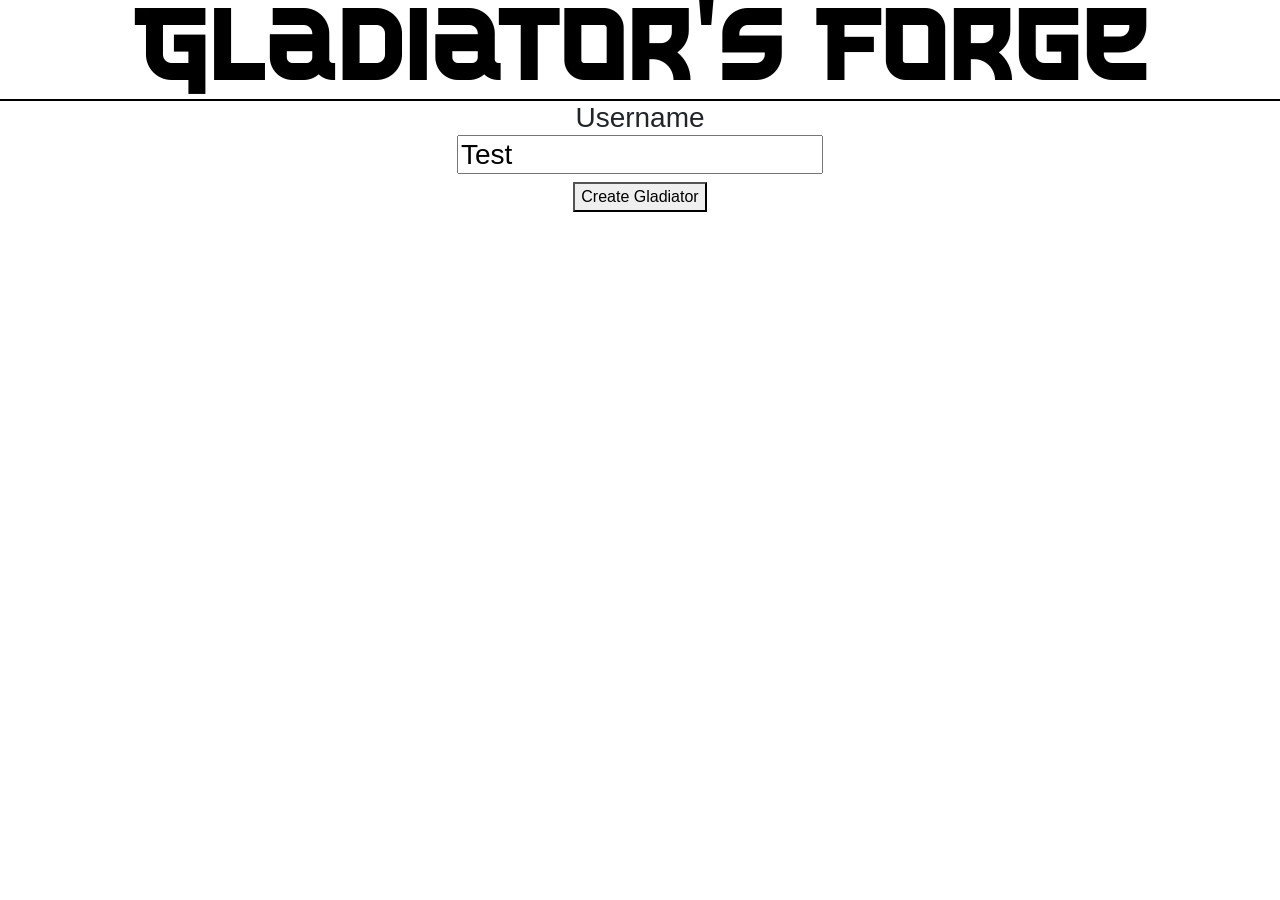
==== index.html @ 5e154a01 "home.html added Now it is possible to retrieve the gladiator data to back to the document" ====
<!DOCTYPE html>
<html lang="en">
  <head>
    <meta charset="UTF-8" />
    <meta name="viewport" content="width=device-width, initial-scale=1.0" />
    <title>Gladiator Forge</title>

    <!-- Bootstrap CSS for styling and responsive layout -->
    <link
      href="https://stackpath.bootstrapcdn.com/bootstrap/4.5.2/css/bootstrap.min.css"
      rel="stylesheet"
    />

    <!-- Custom CSS for additional styling -->
    <link href="style.css" rel="stylesheet" />
  </head>

  <body>
    <!-- Stes up the header image  -->
    <div
      id="imageHeader"
      style="
        display: flex;
        justify-content: center;
        align-items: center;
        border-bottom: solid 2px black;
      "
    >
      <img
        src="img/header.png"
        alt="Header Image"
        style="max-width: 100%; max-height: 100%"
      />
    </div>
    <!-- Home Screen -->
    <div id="homeScreen" class="container">
      <div class="row">
        <div
          class="col d-flex flex-column justify-content-center align-items-center"
        >
          <!-- Game selection options -->
          <div id="homeScreenSelections">
            <!-- Will be automatically hidden by rungameStarting() when game is starting -->
            <div class="row" onclick="startGame()">
              <h2>New Game</h2>
            </div>
            <div class="row">
              <h2>Load Game</h2>
            </div>
            <div class="row">
              <h2>How to play</h2>
            </div>
          </div>

          <!-- Login Section -->
          <div
            id="login"
            class="col d-flex flex-column justify-content-center align-items-center"
          >
            <div class="row" style="text-align: center">
              <h3>
                Username<br />
                <input id="userNameInput" type="text" value="Test" />
              </h3>
            </div>

            <!-- Button to create a gladiator -->
            <button onclick="loginFunction()" id="btnLogin">
              Create Gladiator
            </button>
          </div>
        </div>
      </div>
    </div>

    <!-- Character Creation Screen -->
    <div
      id="characterCreationScreen"
      class="container"
      style="padding-top: 25px"
    >
      <!-- Row for displaying randomizer dice -->
      <div class="row text-center" id="extraDieContainerRow">
        <div id="extraDie1" class="col-sm extraDie"></div>
        <div id="extraDie2" class="col-sm extraDie"></div>
        <div id="extraDie3" class="col-sm extraDie"></div>
      </div>

      <!-- Row for gladiator input fields and stats -->
      <div class="row">
        <!-- Column for gladiator input fields -->
        <div
          id="gladiatorInputs"
          class="col d-flex flex-column justify-content-center align-items-center"
        >
          <h2>Gladiator's Core</h2>

          <!-- Input fields for gladiator properties -->
          <h3>Name:</h3>
          <input class="inputs" id="heroName" value="Random" />

          <h3>Height:</h3>
          <div>
            <input class="inputs" readonly id="heroHeight" value="200" />
            <button id="heroHeightDie" class="randomizerDie"></button>
          </div>

          <h3>Weight:</h3>
          <div>
            <input class="inputs" readonly id="heroWeight" value="100" />
            <button id="heroWeightDie" class="randomizerDie"></button>
          </div>

          <h3>Somatotype:</h3>
          <div>
            <input
              class="inputs"
              readonly
              id="heroSomatotype"
              value="Mesomorph"
            />
            <button id="heroSomatotypeDie" class="randomizerDie"></button>
          </div>

          <h3>Weapon:</h3>
          <div>
            <input class="inputs" readonly id="heroWeapon" value="Sword" />
            <button id="heroWeaponDie" class="randomizerDie"></button>
          </div>

          <h3>Constitution:</h3>
          <div>
            <input class="inputs" readonly id="heroConstitution" value="18" />
            <button id="heroConstitutionDie" class="randomizerDie"></button>
          </div>

          <h3>Luck:</h3>
          <div>
            <input class="inputs" readonly id="heroLuck" value="18" />
            <button id="heroLuckDie" class="randomizerDie"></button>
          </div>

          <h3>Speed:</h3>
          <div>
            <input class="inputs" readonly id="heroSpeed" value="18" />
            <button id="heroSpeedDie" class="randomizerDie"></button>
          </div>

          <!-- Button to forge a new gladiator -->
          <br />
          <button id="btnForgeGladiator">Forge Gladiator</button>
        </div>

        <!-- Column for gladiator stats 
        <div
          id="gladiatorStats"
          class="col d-flex flex-column justify-content-center align-items-center"
        >
          <h2>Gladiator's Stats:</h2>

          <h3>Strength:</h3>
          <div>
            <input class="inputs" readonly id="heroStrength" />
          </div>

          <h3>Dexterity:</h3>
          <div>
            <input class="inputs" readonly id="heroDexterity" />
          </div>

          <h3>HP:</h3>
          <div>
            <input class="inputs" readonly id="heroHP" />
          </div>
        </div>
        -->

        <!-- Column for displaying the gladiator's visual result -->
        <div
          id="gladiatorResult"
          class="col d-flex flex-column justify-content-center align-items-center niceBorder"
        >
          <!-- Row for gladiator's HP bar -->
          <div
            class="row"
            id="divheroHPBarCreationScreen"
            style="
              background-size: cover;
              background-size: 100% 100%;
              padding: 10px;
            "
          >
            <input
              id="heroHPBarCreationScreen"
              style="
                background-color: lightcoral;
                text-align: center;
                font-family: fantasy;
                font-size: 30px;
              "
              class="notDisplaying"
              readonly
            />
            <br />
          </div>

          <!-- Row for gladiator's face -->
          <div
            class="row"
            id="heroFace"
            style="background-size: cover; background-size: 100% 100%"
          ></div>

          <!-- Row for gladiator's body -->
          <div
            class="row"
            id="heroBody"
            style="background-size: cover; background-size: 100% 100%"
          ></div>
          <!-- Row for Gladiators stats-->
          <div
            class="row niceBorder notDisplaying"
            id="heroStats"
            style="
              background-size: cover;
              background-size: 100% 100%;
              width: 95%;
            "
          >
            <div class="col-sm" style="display: flex" id="heroWeaponScreen">
              <div class="creatingScreenStats">WPN:</div>
              <div
                class="creatingScreenStats"
                id="heroWeaponCreationScrenText"
                style="background-size: cover"
              ></div>
            </div>
            <div class="col-sm" style="display: flex" id="heroStrenghtScreen">
              <div class="creatingScreenStats">STR:</div>
              <div
                class="creatingScreenStats"
                id="heroStrenghtCreationScrenText"
              ></div>
            </div>
            <div class="col-sm" style="display: flex" id="heroDexterityScreen">
              <div class="creatingScreenStats">DEX:</div>
              <div
                class="creatingScreenStats"
                id="heroDexterityCreationScrenText"
              ></div>
            </div>
            <div class="col-sm" style="display: flex" id="heroConstScreen">
              <div class="creatingScreenStats">CNS:</div>
              <div
                class="creatingScreenStats"
                id="heroConstitutionCreationScrenText"
              ></div>
            </div>
            <div class="col-sm" style="display: flex" id="heroLuckScreen">
              <div class="creatingScreenStats">LCK:</div>
              <div
                class="creatingScreenStats"
                id="heroLuckCreationScrenText"
              ></div>
            </div>
            <div class="col-sm" style="display: flex" id="heroSpeedScreen">
              <div class="creatingScreenStats">SPD:</div>
              <div
                class="creatingScreenStats"
                id="heroSpeedCreationScrenText"
              ></div>
            </div>
          </div>
          <!-- Adds a row that is initially hidden. Once the hero is created, the column appears and lets the player start the game -->
          <div
            id="startPlayingColumn"
            class="row notDisplaying"
            style="padding: 15px"
          >
            <button id="startPlayingButton" onclick="startPlaying()">
              Battle
            </button>
            <button id="goingHomeButton" onclick="goingHome()">Home</button>
          </div>
        </div>
      </div>
    </div>
    <!-- LEVEL CONTAINER ELEMENTS-->
    <div
      class="container-fluid notDisplaying"
      id="levelContainer"
      style="height: 80vh; width: 90vw; padding: 20px"
    >
      <!--FIRST LEVEL -->
      <div
        class="row niceBorder notDisplaying"
        id="firstLevel"
        style="
          height: 80vh;
          background-image: url(img/arenabg.png);
          background-size: cover;
        "
      >
        <!-- COLUMN FOR THE HERO -->
        <div
          class="col d-flex flex-column justify-content-center align-items-center h-100"
        >
          <!-- Level and HP Bar Row -->
          <div class="row w-100 my-2">
            <div class="col text-center">
              <div class="lvlbattleStats">
                <span id="1heroLevel">---</span>
              </div>
            </div>
            <div class="col d-flex justify-content-center">
              <input
                id="1HPBarhero"
                readonly
                class="hpBarBattle"
                value="XXX"
                type="text"
              />
            </div>
            <div class="col"></div>
          </div>
          <!-- Hero Name Row -->
          <div
            class="row battleGladiatorsName w-100 text-center d-flex align-items-center justify-content-center"
            id="1nameHero"
          >
            <span id="1heroName">HERO'S NAME</span>
          </div>
          <!-- Heros Turn Action Icon Row-->
          <div class="row" style="height: 40px">
            <img id="1heroActionIcon" src="img/icons/iconActionTaken.png" />
          </div>
          <!-- Stats and Image Row -->
          <div class="row w-100">
            <!-- Left Stats Column -->
            <div
              class="col d-flex flex-column justify-content-center align-items-center"
            >
              <div class="battleStats">
                WPN:
                <img
                  class="wpnBattleDisplay"
                  id="1heroWeaponBattleStatIMG"
                  src="img/weapons/sword.png"
                />
              </div>
              <div class="battleStats">
                HGT: <span id="1heroHeightBattleStat">---</span> cm
              </div>
              <div class="battleStats">
                WGT: <span id="1heroWeightBattleStat">---</span> kg
              </div>
              <div class="battleStats">
                SPD: <span id="1heroSpeedBattleStat">---</span>
              </div>
            </div>

            <!-- Hero Image Column -->
            <div
              class="col d-flex flex-column justify-content-center align-items-center character-image-column"
            >
              <div class="row" style="height: 25px">
                <span id="1heroFocus" class="focusText">XXX</span>
              </div>
              <div class="row">
                <img
                  class="headBattleGraphic"
                  id="1heroImgHead"
                  src="img/heads/00.png"
                  style="height: 40px; width: 40px"
                />
              </div>
              <div class="row">
                <img
                  id="1heroImgBody"
                  src="img/bodies/ectomorph/0.png"
                  style="height: 130px; width: 40px"
                />
              </div>
            </div>

            <!-- Right Stats Column -->
            <div
              class="col d-flex flex-column justify-content-center align-items-center"
            >
              <div class="battleStats">
                STR: <span id="1heroStrenghtBattleStat">---</span>
              </div>
              <div class="battleStats">
                DEX: <span id="1heroDexterityBattleStat">---</span>
              </div>
              <div class="battleStats">
                CNT: <span id="1heroConstitutionBattleStat">---</span>
              </div>
              <div class="battleStats">
                LCK: <span id="1heroLuckBattleStat">---</span>
              </div>
            </div>
          </div>
        </div>
        <!-- COLUMN FOR THE HERO -->

        <!-- COLUMN FOR ACTIONS / BATTLE LOG -->
        <div
          class="col d-flex flex-column justify-content-center align-items-center"
        >
          <div class="row">
            <h2 id="1textWhossTurn" class="textWhossTurn">XXX's Turn</h2>
          </div>

          <div class="row">
            <div class="col battleActionButtons">
              <button
                class="battleActionButtonsBTN"
                id="1AttackButton"
                onclick="herosActionClick(this)"
              >
                ATTACK
              </button>
            </div>
            <div class="col battleActionButtons">
              <button
                class="battleActionButtonsBTN"
                id="1DefendButton"
                onclick="herosActionClick(this)"
              >
                DEFEND
              </button>
            </div>
            <div class="col battleActionButtons">
              <button
                class="battleActionButtonsBTN"
                id="1FocusButton"
                onclick="herosActionClick(this)"
              >
                FOCUS
              </button>
            </div>
          </div>
          <div class="row">
            <div
              class="col"
              style="width: 200px; height: 200px; background-color: red"
              id="1HeroAnimationCombatDiv"
            ></div>
            <div
              class="col"
              style="width: 200px; height: 200px; background-color: yellow"
              id="1EnemyAnimationCombatDiv"
            ></div>
          </div>
          <div class="row">
            <textarea class="battleLog" id="1battleLog" readonly></textarea>
          </div>
          <div class="row" id="1BtnStartBattle">
            <button style="margin-top: 15px" onclick="settingBattlefield()">
              Find Oponent
            </button>
          </div>
        </div>
        <!-- COLUMN FOR ACTIONS / BATTLE LOG -->
        <!-- COLUMN FOR THE ENEMY -->
        <div
          class="col d-flex flex-column justify-content-center align-items-center h-100"
        >
          <!-- Level and HP Bar Row -->
          <div class="row w-100 my-2">
            <div class="col text-center">
              <div class="lvlbattleStats">
                <span id="1EnemyLevel">---</span>
              </div>
            </div>
            <div class="col d-flex justify-content-center">
              <input
                id="1HPBarEnemy"
                readonly
                class="hpBarBattle"
                value="XXX"
                type="text"
              />
            </div>
            <div class="col"></div>
          </div>
          <!-- Enemy Name Row -->
          <div
            class="row battleGladiatorsName w-100 text-center d-flex align-items-center justify-content-center"
            id="1nameEnemy"
          >
            <span id="1EnemyName">ENEMY'S NAME</span>
          </div>
          <!-- Enemy Turn Action Icon Row-->
          <div class="row" style="height: 40px">
            <img id="1EnemyActionIcon" src="img/icons/iconActionTaken.png" />
          </div>
          <!-- Stats and Image Row -->
          <div class="row w-100">
            <!-- Left Stats Column -->
            <div
              class="col d-flex flex-column justify-content-center align-items-center"
            >
              <div class="battleStats">
                WPN:
                <img
                  id="1EnemyWeaponBattleStatIMG"
                  class="wpnBattleDisplay"
                  src="img/weapons/bow.png"
                />
              </div>
              <div class="battleStats">
                HGT: <span id="1EnemyHeightBattleStat">---</span> cm
              </div>
              <div class="battleStats">
                WGT: <span id="1EnemyWeightBattleStat">---</span> kg
              </div>
              <div class="battleStats">
                SPD: <span id="1EnemySpeedBattleStat">---</span>
              </div>
            </div>

            <!-- Enemy Image Column -->
            <div
              class="col d-flex flex-column justify-content-center align-items-center character-image-column"
            >
              <div class="row" style="height: 25px">
                <span id="1EnemyFocus" class="focusText">XXX</span>
              </div>
              <div class="row">
                <img
                  class="headBattleGraphic"
                  id="1EnemyImgHead"
                  src="img/heads/01.png"
                  style="height: 40px; width: 40px"
                />
              </div>
              <div class="row">
                <img
                  id="1EnemyImgBody"
                  src="img/bodies/ectomorph/1.png"
                  style="height: 130px; width: 40px"
                />
              </div>
            </div>

            <!-- Right Stats Column -->
            <div
              class="col d-flex flex-column justify-content-center align-items-center"
            >
              <div class="battleStats">
                STR: <span id="1EnemyStrenghtBattleStat">---</span>
              </div>
              <div class="battleStats">
                DEX: <span id="1EnemyDexterityBattleStat">---</span>
              </div>
              <div class="battleStats">
                CNT: <span id="1EnemyConstitutionBattleStat">---</span>
              </div>
              <div class="battleStats">
                LCK: <span id="1EnemyLuckBattleStat">---</span>
              </div>
            </div>
          </div>
        </div>
        <!-- COLUMN FOR THE ENEMY -->
      </div>
      <!--FIRST LEVEL -->
    </div>
    <!-- LEVEL CONTAINER ELEMENTS-->

    <!-- Custom JavaScript for functionality -->
    <script src="script.js"></script>

    <!-- Bootstrap JS and dependencies for additional functionality -->
    <script src="https://code.jquery.com/jquery-3.5.1.slim.min.js"></script>
    <script src="https://cdn.jsdelivr.net/npm/@popperjs/core@2.5.4/dist/umd/popper.min.js"></script>
    <script src="https://stackpath.bootstrapcdn.com/bootstrap/4.5.2/js/bootstrap.min.js"></script>
  </body>
</html>
---- style.css ----
/* Styling for input elements */
.inputs {
  width: 200px; /* Sets the width of input fields to 200 pixels */
  text-align: center; /* Centers the text within the input fields */
}

/* Styling for dice elements that are available to use */
.extraDie {
  width: 100px;
  height: 100px;
  background-size: 50% 100%;
  background-repeat: no-repeat;
  background-image: url(img/extraDieOn.png);
  border: none;
}

/* Styling for dice elements that are out of use */
.outExtraDie {
  width: 100px;
  height: 100px;
  background-size: 50% 100%;
  background-repeat: no-repeat;
  background-image: url(img/extraDieOff.png);
  border: none;
}

.randomizerDie {
  width: 35px;
  height: 35px;
  background-size: 100% 100%;

  background-image: url(img/d20.png);
  border: none;
}

.characterCreationScreenOn {
  display: block;
}

.notDisplaying {
  display: none;
}

.creatingScreenStats {
  background-color: rgb(233, 233, 233);
  border-style: outset;
  border-radius: 15px;
  width: 60px;
  height: 60px;
  display: flex;
  justify-content: center;
  align-items: center;
  font-size: 22px;
  font-family: fantasy;
}
.niceBorder {
  border-style: solid;
  border-radius: 30px;
}

.battleStats {
  background-color: rgb(233, 233, 233);
  border-style: outset;
  border-radius: 15px;
  width: 100px;
  height: 55px;
  display: flex;
  justify-content: center;
  align-items: center;
  font-size: 22px;
  font-family: fantasy;
  margin-bottom: 60px;
}

.hpBarBattle {
  background-color: lightcoral;
  margin-bottom: 20px;
  text-align: center;
}

.battleGladiatorsName {
  font-size: 35px;
  font-style: oblique;
  margin-bottom: 20px;
}

.battleActionButtons {
  background-color: rgba(182, 182, 182, 0.774);
  border-style: outset;
  border-radius: 15px;
  width: 100px;
  height: 55px;
  display: flex;
  justify-content: center;
  align-items: center;
  font-size: 22px;
  font-family: fantasy;
  margin-bottom: 60px;
  margin-right: 30px;
}

.battleActionButtonsBTN {
  background-color: transparent;
  border: none;
}

.battleLog {
  margin-top: 50px;
  width: 500px;
  height: 200px;
  font-weight: bolder;
  font-size: 120%;
  text-align: center;
  line-height: 135%;
}

.wpnBattleDisplay {
  width: 35px;
  height: 35px;
  margin-left: 5px;
  margin-right: 5px;
}

.lvlbattleStats {
  background-color: rgb(233, 233, 233);
  border-style: outset;
  border-radius: 15px;
  width: 100px;
  height: 55px;
  display: flex;
  justify-content: center;
  align-items: center;
  font-size: 22px;
  font-family: fantasy;
}

.character-image-column {
  display: flex;
  flex-direction: column;
  justify-content: flex-end; /* This pushes the content to the bottom */
  align-items: center; /* This centers the images horizontally */
  height: 100%; /* Make sure the container takes the full height */
}

.character-image-column img {
  display: block; /* Ensure the images are block elements */
  margin: 0; /* Remove any default margins */
}

.focusText {
  color: greenyellow;
}
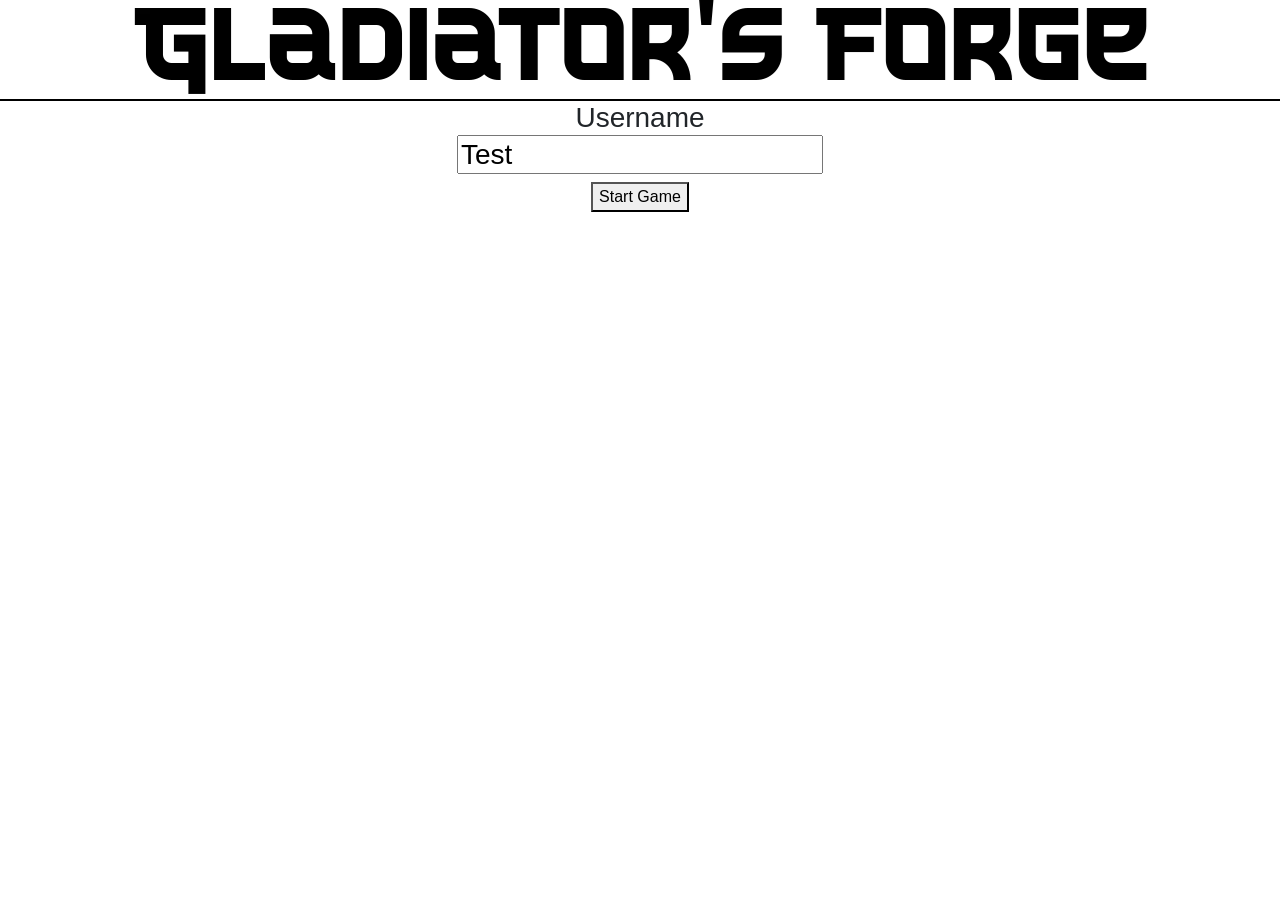
==== commit 0725d24b: "Load Gladiator Function Added Now we can write our username and we are able to play with any gladiat" ====
--- a/index.html
+++ b/index.html
@@ -44,7 +44,7 @@
             <div class="row" onclick="startGame()">
               <h2>New Game</h2>
             </div>
-            <div class="row">
+            <div class="row" onclick="goingLoadCharacters()">
               <h2>Load Game</h2>
             </div>
             <div class="row">
@@ -65,9 +65,7 @@
             </div>
 
             <!-- Button to create a gladiator -->
-            <button onclick="loginFunction()" id="btnLogin">
-              Create Gladiator
-            </button>
+            <button onclick="loginFunction()" id="btnLogin">Start Game</button>
           </div>
         </div>
       </div>
@@ -277,10 +275,15 @@
             class="row notDisplaying"
             style="padding: 15px"
           >
-            <button id="startPlayingButton" onclick="startPlaying()">
+            <!--
+          
+        <button id="startPlayingButton" onclick="startPlaying()">
               Battle
             </button>
             <button id="goingHomeButton" onclick="goingHome()">Home</button>
+
+
+            -->
           </div>
         </div>
       </div>
@@ -571,7 +574,15 @@
     <!-- LEVEL CONTAINER ELEMENTS-->
 
     <!-- Custom JavaScript for functionality -->
-    <script src="script.js"></script>
+
+    <!--
+    
+    <script src="js/battle.js"></script>
+
+    -->
+    <script src="js/helpers.js"></script>
+    <script src="js/charactercreation.js"></script>
+    <script src="js/GladiatorClass.js"></script>
 
     <!-- Bootstrap JS and dependencies for additional functionality -->
     <script src="https://code.jquery.com/jquery-3.5.1.slim.min.js"></script>
--- a/style.css
+++ b/style.css
@@ -47,6 +47,18 @@
   border-radius: 15px;
   width: 60px;
   height: 60px;
+  display: flex;
+  justify-content: center;
+  align-items: center;
+  font-size: 22px;
+  font-family: fantasy;
+}
+.levelingUpStats {
+  background-color: rgb(233, 233, 233);
+  border-style: outset;
+  border-radius: 15px;
+  height: 60px;
+  width: 300px;
   display: flex;
   justify-content: center;
   align-items: center;
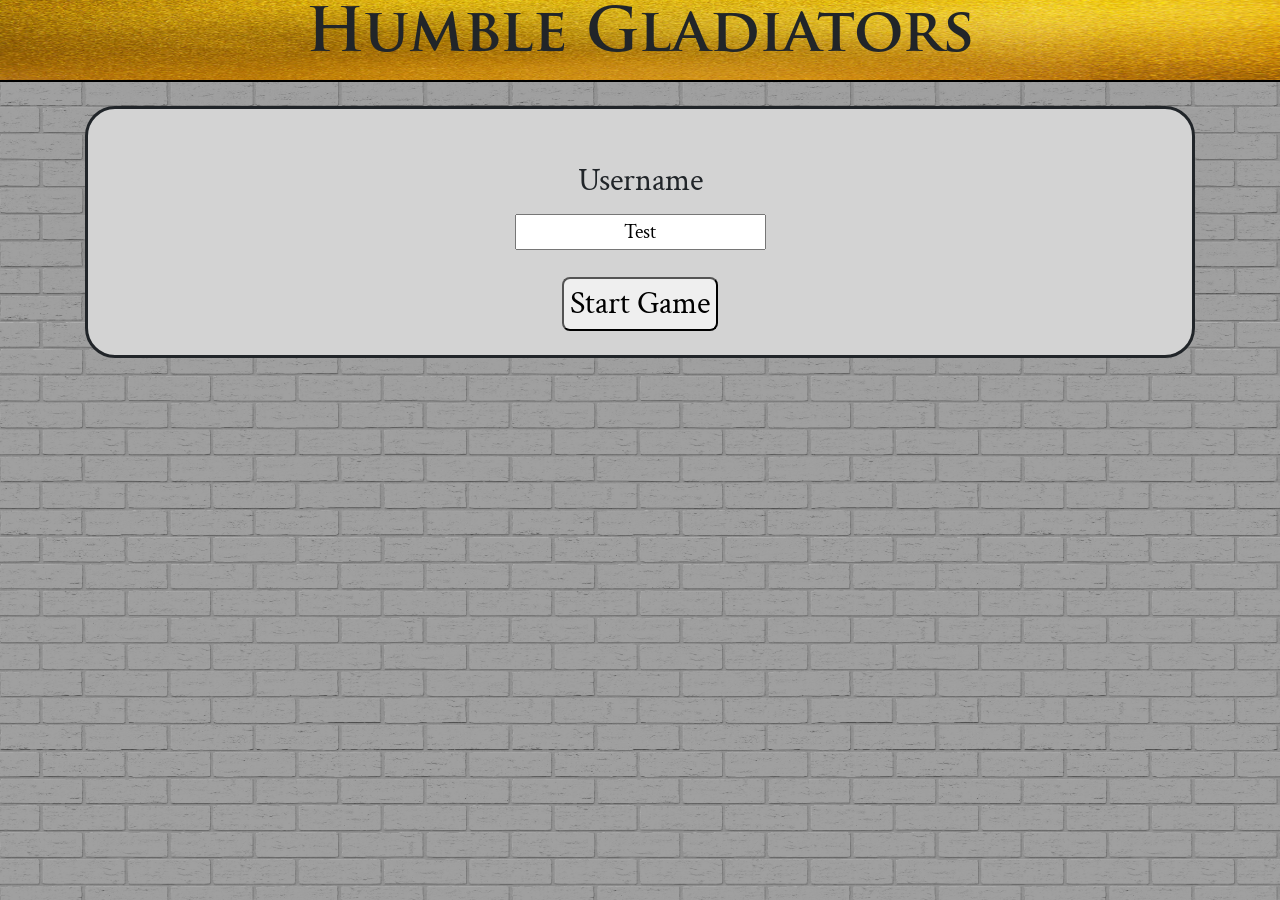
==== commit af82d780: "Graphic Update Now the game in overall has a better image  New background added  New logo design and" ====
--- a/index.html
+++ b/index.html
@@ -26,11 +26,7 @@
         border-bottom: solid 2px black;
       "
     >
-      <img
-        src="img/header.png"
-        alt="Header Image"
-        style="max-width: 100%; max-height: 100%"
-      />
+      <h1 class="letrasRomanasTitle" id="HeaderText">Humble Gladiators</h1>
     </div>
     <!-- Home Screen -->
     <div id="homeScreen" class="container">
@@ -39,33 +35,53 @@
           class="col d-flex flex-column justify-content-center align-items-center"
         >
           <!-- Game selection options -->
-          <div id="homeScreenSelections">
+          <div id="homeScreenSelections" style="text-align: right">
             <!-- Will be automatically hidden by rungameStarting() when game is starting -->
-            <div class="row" onclick="startGame()">
-              <h2>New Game</h2>
-            </div>
-            <div class="row" onclick="goingLoadCharacters()">
-              <h2>Load Game</h2>
-            </div>
-            <div class="row">
-              <h2>How to play</h2>
+            <div class="row crimsonFont mainMenuOption" onclick="startGame()">
+              <span style="padding: 12px" class="niceBorder"> New Game</span>
+            </div>
+            <div
+              class="row crimsonFont mainMenuOption"
+              onclick="goingLoadCharacters()"
+            >
+              <span style="padding: 12px" class="niceBorder"> Load Game</span>
+            </div>
+            <div class="row crimsonFont mainMenuOption">
+              <span style="padding: 12px" class="niceBorder">How to play</span>
             </div>
           </div>
 
           <!-- Login Section -->
+          <br />
           <div
             id="login"
-            class="col d-flex flex-column justify-content-center align-items-center"
+            class="col d-flex flex-column justify-content-center align-items-center niceBorder"
           >
-            <div class="row" style="text-align: center">
-              <h3>
-                Username<br />
-                <input id="userNameInput" type="text" value="Test" />
-              </h3>
+            <div class="row crimsonFont" style="text-align: center">
+              <span class="tituloChico crimsonFont"
+                ><br />
+                Username
+
+                <br />
+                <input
+                  id="userNameInput"
+                  class="crimsonFont"
+                  style="text-align: center"
+                  type="text"
+                  value="Test"
+                />
+              </span>
             </div>
 
             <!-- Button to create a gladiator -->
-            <button onclick="loginFunction()" id="btnLogin">Start Game</button>
+            <br /><button
+              onclick="loginFunction()"
+              class="tituloChico crimsonFont"
+              id="btnLogin"
+            >
+              Start Game
+            </button>
+            <br />
           </div>
         </div>
       </div>
@@ -77,76 +93,78 @@
       class="container"
       style="padding-top: 25px"
     >
-      <!-- Row for displaying randomizer dice -->
-      <div class="row text-center" id="extraDieContainerRow">
-        <div id="extraDie1" class="col-sm extraDie"></div>
-        <div id="extraDie2" class="col-sm extraDie"></div>
-        <div id="extraDie3" class="col-sm extraDie"></div>
-      </div>
-
       <!-- Row for gladiator input fields and stats -->
       <div class="row">
         <!-- Column for gladiator input fields -->
         <div
           id="gladiatorInputs"
-          class="col d-flex flex-column justify-content-center align-items-center"
+          class="col d-flex flex-column justify-content-center align-items-center niceBorder"
         >
-          <h2>Gladiator's Core</h2>
-
-          <!-- Input fields for gladiator properties -->
-          <h3>Name:</h3>
-          <input class="inputs" id="heroName" value="Random" />
-
-          <h3>Height:</h3>
-          <div>
-            <input class="inputs" readonly id="heroHeight" value="200" />
-            <button id="heroHeightDie" class="randomizerDie"></button>
-          </div>
-
-          <h3>Weight:</h3>
-          <div>
-            <input class="inputs" readonly id="heroWeight" value="100" />
-            <button id="heroWeightDie" class="randomizerDie"></button>
-          </div>
-
-          <h3>Somatotype:</h3>
-          <div>
-            <input
-              class="inputs"
-              readonly
-              id="heroSomatotype"
-              value="Mesomorph"
-            />
-            <button id="heroSomatotypeDie" class="randomizerDie"></button>
-          </div>
-
-          <h3>Weapon:</h3>
-          <div>
-            <input class="inputs" readonly id="heroWeapon" value="Sword" />
-            <button id="heroWeaponDie" class="randomizerDie"></button>
-          </div>
-
-          <h3>Constitution:</h3>
-          <div>
-            <input class="inputs" readonly id="heroConstitution" value="18" />
-            <button id="heroConstitutionDie" class="randomizerDie"></button>
-          </div>
-
-          <h3>Luck:</h3>
-          <div>
-            <input class="inputs" readonly id="heroLuck" value="18" />
-            <button id="heroLuckDie" class="randomizerDie"></button>
-          </div>
-
-          <h3>Speed:</h3>
-          <div>
-            <input class="inputs" readonly id="heroSpeed" value="18" />
-            <button id="heroSpeedDie" class="randomizerDie"></button>
-          </div>
-
-          <!-- Button to forge a new gladiator -->
-          <br />
-          <button id="btnForgeGladiator">Forge Gladiator</button>
+          <span class="titulo crimsonFont">Create your Gladiator</span>
+          <div class="subtitulo crimsonFont">
+            <!-- Input fields for gladiator properties -->
+            <span>Name:</span><br />
+            <input class="inputs" id="heroName" value="Random" />
+            <br />
+            <span>Height:</span>
+            <div>
+              <input class="inputs" readonly id="heroHeight" value="200" />
+              <button id="heroHeightDie" class="randomizerDie"></button>
+            </div>
+
+            <span>Weight:</span>
+            <div>
+              <input class="inputs" readonly id="heroWeight" value="100" />
+              <button id="heroWeightDie" class="randomizerDie"></button>
+            </div>
+
+            <span>Somatotype:</span>
+            <div>
+              <input
+                class="inputs"
+                readonly
+                id="heroSomatotype"
+                value="Mesomorph"
+              />
+              <button id="heroSomatotypeDie" class="randomizerDie"></button>
+            </div>
+
+            <span>Weapon:</span>
+            <div>
+              <input class="inputs" readonly id="heroWeapon" value="Sword" />
+              <button id="heroWeaponDie" class="randomizerDie"></button>
+            </div>
+
+            <span>Constitution:</span>
+            <div>
+              <input class="inputs" readonly id="heroConstitution" value="18" />
+              <button id="heroConstitutionDie" class="randomizerDie"></button>
+            </div>
+
+            <span>Luck:</span>
+            <div>
+              <input class="inputs" readonly id="heroLuck" value="18" />
+              <button id="heroLuckDie" class="randomizerDie"></button>
+            </div>
+
+            <span>Speed:</span>
+            <div>
+              <input class="inputs" readonly id="heroSpeed" value="18" />
+              <button id="heroSpeedDie" class="randomizerDie"></button>
+            </div>
+
+            <!-- Row for displaying randomizer dice -->
+            <div class="row text-center" id="extraDieContainerRow">
+              <div id="extraDie1" class="col-4 extraDie"></div>
+              <div id="extraDie2" class="col-4 extraDie"></div>
+              <div id="extraDie3" class="col-4 extraDie"></div>
+            </div>
+            <!-- Button to forge a new gladiator -->
+
+            <button class="titulo crimsonFont" id="btnForgeGladiator">
+              Forge Gladiator
+            </button>
+          </div>
         </div>
 
         <!-- Column for gladiator stats 
--- a/style.css
+++ b/style.css
@@ -1,3 +1,95 @@
+@font-face {
+  font-family: "TrajanPro"; /* Nombre que usarás en tu CSS */
+  src: url("fonts/TrajanPro-Bold.otf") format("truetype");
+  font-weight: bolder; /* Opcional: Define estilos específicos */
+  font-style: normal; /* Opcional: Define estilos específicos */
+}
+@font-face {
+  font-family: "CrimsonTextBold"; /* Nombre que usarás en tu CSS */
+  src: url("fonts/CrimsonText-Bold.ttf") format("truetype");
+  font-weight: normal; /* Opcional: Define estilos específicos */
+  font-style: normal; /* Opcional: Define estilos específicos */
+}
+@font-face {
+  font-family: "CrimsonText"; /* Nombre que usarás en tu CSS */
+  src: url("fonts/CrimsonText-Regular.ttf") format("truetype");
+  font-weight: normal; /* Opcional: Define estilos específicos */
+  font-style: normal; /* Opcional: Define estilos específicos */
+}
+
+.crimsonFontBold {
+  font-family: "CrimsonTextBold", Arial, Helvetica, sans-serif;
+}
+
+.crimsonFont {
+  font-family: "CrimsonText", Arial, Helvetica, sans-serif;
+}
+
+#heroLevel.crimsonFont {
+  font-size: 33px;
+}
+
+.tituloChico.crimsonFont {
+  font-size: 32px;
+}
+.titulo.crimsonFont {
+  font-size: 45px;
+}
+
+.subtitulo.crimsonFont {
+  font-size: 25px;
+}
+
+.subtitulo.crimsonFont .inputs {
+  font-size: 15px;
+}
+
+input.hpBarBattle.crimsonFont {
+  font-size: 25px;
+}
+
+.mainMenuOption.crimsonFont {
+  font-size: 35px;
+  padding-top: 60px;
+  height: 28vh;
+  align-items: center;
+}
+.mainMenuOption.crimsonFont:hover {
+  transform: scale(1.2); /* Scale up instead of increasing font size */
+}
+
+button.crimsonFont {
+  font-size: 20px;
+  border-radius: 8px;
+}
+
+button.titulo.crimsonFont {
+  margin-top: 10px;
+  font-size: 30px;
+  border-radius: 10px;
+  width: 100%;
+}
+
+.letrasRomanasTitle {
+  font-family: "TrajanPro", Arial, Helvetica, sans-serif;
+}
+
+#HeaderText.letrasRomanasTitle {
+  font-size: 60px;
+  pointer-events: none;
+  user-select: none;
+}
+
+#imageHeader {
+  background-image: url(img/textures/goldTexture.jpg);
+  background-size: 100% 100%;
+}
+
+body {
+  background-image: url(img/textures/bricktexture.jpg);
+  background-size: 40% 60%;
+}
+
 /* Styling for input elements */
 .inputs {
   width: 200px; /* Sets the width of input fields to 200 pixels */
@@ -6,22 +98,30 @@
 
 /* Styling for dice elements that are available to use */
 .extraDie {
-  width: 100px;
-  height: 100px;
-  background-size: 50% 100%;
+  width: 50px;
+  height: 50px;
+  background-size: contain; /* Ensure the image scales proportionally */
+  background-position: center; /* Center the image horizontally and vertically */
   background-repeat: no-repeat;
   background-image: url(img/extraDieOn.png);
   border: none;
+  display: flex; /* Flexbox to align content within the container */
+  justify-content: center; /* Horizontally center */
+  align-items: center; /* Vertically center */
 }
 
 /* Styling for dice elements that are out of use */
 .outExtraDie {
-  width: 100px;
-  height: 100px;
-  background-size: 50% 100%;
+  width: 50px;
+  height: 50px;
+  background-size: contain; /* Ensure the image scales proportionally */
+  background-position: center; /* Center the image horizontally and vertically */
   background-repeat: no-repeat;
   background-image: url(img/extraDieOff.png);
   border: none;
+  display: flex; /* Flexbox to align content within the container */
+  justify-content: center; /* Horizontally center */
+  align-items: center; /* Vertically center */
 }
 
 .randomizerDie {
@@ -68,8 +168,16 @@
 .niceBorder {
   border-style: solid;
   border-radius: 30px;
-}
-
+  background-color: lightgray;
+}
+
+input#userNameInput.crimsonFont {
+  font-size: 20px;
+}
+
+.niceBorder.crimsonFont.mainMenuOption {
+  padding: 10px;
+}
 .battleStats {
   background-color: rgb(233, 233, 233);
   border-style: outset;
@@ -119,7 +227,7 @@
 .battleLog {
   margin-top: 50px;
   width: 500px;
-  height: 200px;
+  height: 250px;
   font-weight: bolder;
   font-size: 120%;
   text-align: center;
